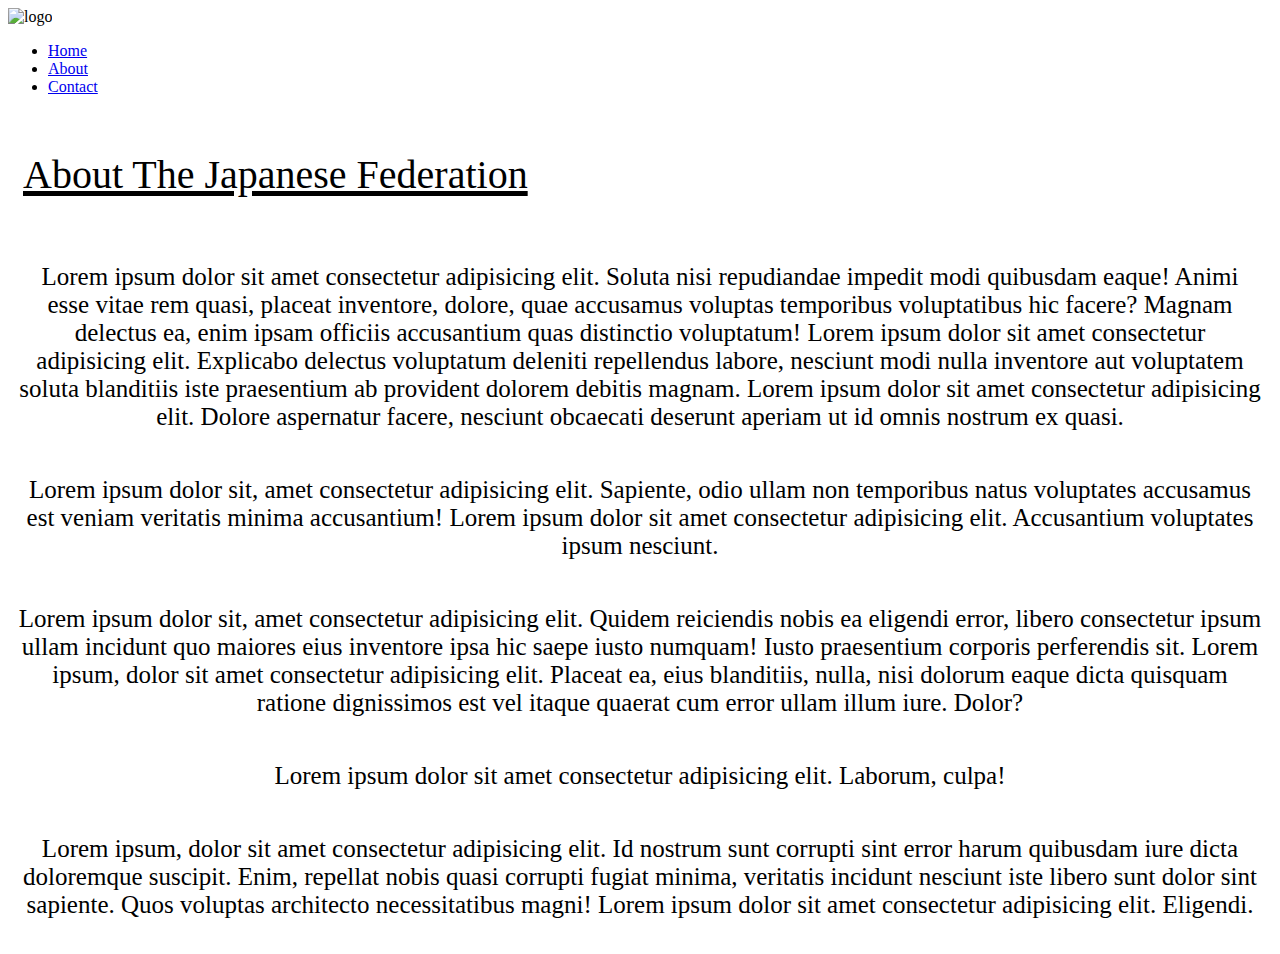
==== about.html @ b0393c7c "Connor's push" ====
<!DOCTYPE html>
<html lang="en">
<head>
    <meta charset="UTF-8">
    <meta http-equiv="X-UA-Compatible" content="IE=edge">
    <meta name="viewport" content="width=device-width, initial-scale=1.0">
    <title>about</title>
    <link rel="stylesheet" href="/css/style3.css">
</head>
<body class="about">
    <header class="header-content">
        <div class="navigate">
          <div>
            <img src="/collabproject/img/Night-sky logo.jpg" alt="logo" class="logo" />
          </div>
          <div class="lists">
            <nav>
              <ul>
                <li><a href="#">Home</a></li>
                <li><a href="/about.html">About</a></li>
                <li><a href="#">Contact</a></li>
              </ul>
            </nav>
          </div>
        </div>
      </header>
    <div class="about-text">

        <div class="about_the_jp_fed">
            <p class="about-title">
            About The Japanese Federation
            </p>
        </div>

        <div class="paragraphs">

            <p>
                Lorem ipsum dolor sit amet consectetur adipisicing elit. Soluta nisi repudiandae impedit modi quibusdam eaque! Animi esse vitae rem quasi, placeat inventore, dolore, quae accusamus voluptas temporibus voluptatibus hic facere? Magnam delectus ea, enim ipsam officiis accusantium quas distinctio voluptatum! Lorem ipsum dolor sit amet consectetur adipisicing elit. Explicabo delectus voluptatum deleniti repellendus labore, nesciunt modi nulla inventore aut voluptatem soluta blanditiis iste praesentium ab provident dolorem debitis magnam. Lorem ipsum dolor sit amet consectetur adipisicing elit. Dolore aspernatur facere, nesciunt obcaecati deserunt aperiam ut id omnis nostrum ex quasi.
            </p>

            <p>Lorem ipsum dolor sit, amet consectetur adipisicing elit. Sapiente, odio ullam non temporibus natus voluptates accusamus est veniam veritatis minima accusantium! Lorem ipsum dolor sit amet consectetur adipisicing elit. Accusantium voluptates ipsum nesciunt.</p>

            <p>
                Lorem ipsum dolor sit, amet consectetur adipisicing elit. Quidem reiciendis nobis ea eligendi error, libero consectetur ipsum ullam incidunt quo maiores eius inventore ipsa hic saepe iusto numquam! Iusto praesentium corporis perferendis sit. Lorem ipsum, dolor sit amet consectetur adipisicing elit. Placeat ea, eius blanditiis, nulla, nisi dolorum eaque dicta quisquam ratione dignissimos est vel itaque quaerat cum error ullam illum iure. Dolor?
            </p>
    
            <p >
                Lorem ipsum dolor sit amet consectetur adipisicing elit. Laborum, culpa!
            </p>
    
            <p>
                Lorem ipsum, dolor sit amet consectetur adipisicing elit. Id nostrum sunt corrupti sint error harum quibusdam iure dicta doloremque suscipit. Enim, repellat nobis quasi corrupti fugiat minima, veritatis incidunt nesciunt iste libero sunt dolor sint sapiente. Quos voluptas architecto necessitatibus magni! Lorem ipsum dolor sit amet consectetur adipisicing elit. Eligendi.
            </p>
    
        </div>

    </div>
---- css/style3.css ----
.about {
    background-image: url(https://cdna.artstation.com/p/assets/images/images/058/125/336/large/david-mork-37.jpg?1673445030);
    background-repeat: no-repeat cover;
}

.about-title {
    text-align: left;
    padding: 15px;
    font-size: 40px;
    font-weight: 40;
    color: black;
    text-decoration: underline 5px;
}

p {
    font-size: 25px;
    font-weight: 40;
    padding: 10px;
    text-align: center;
    color: black;
}
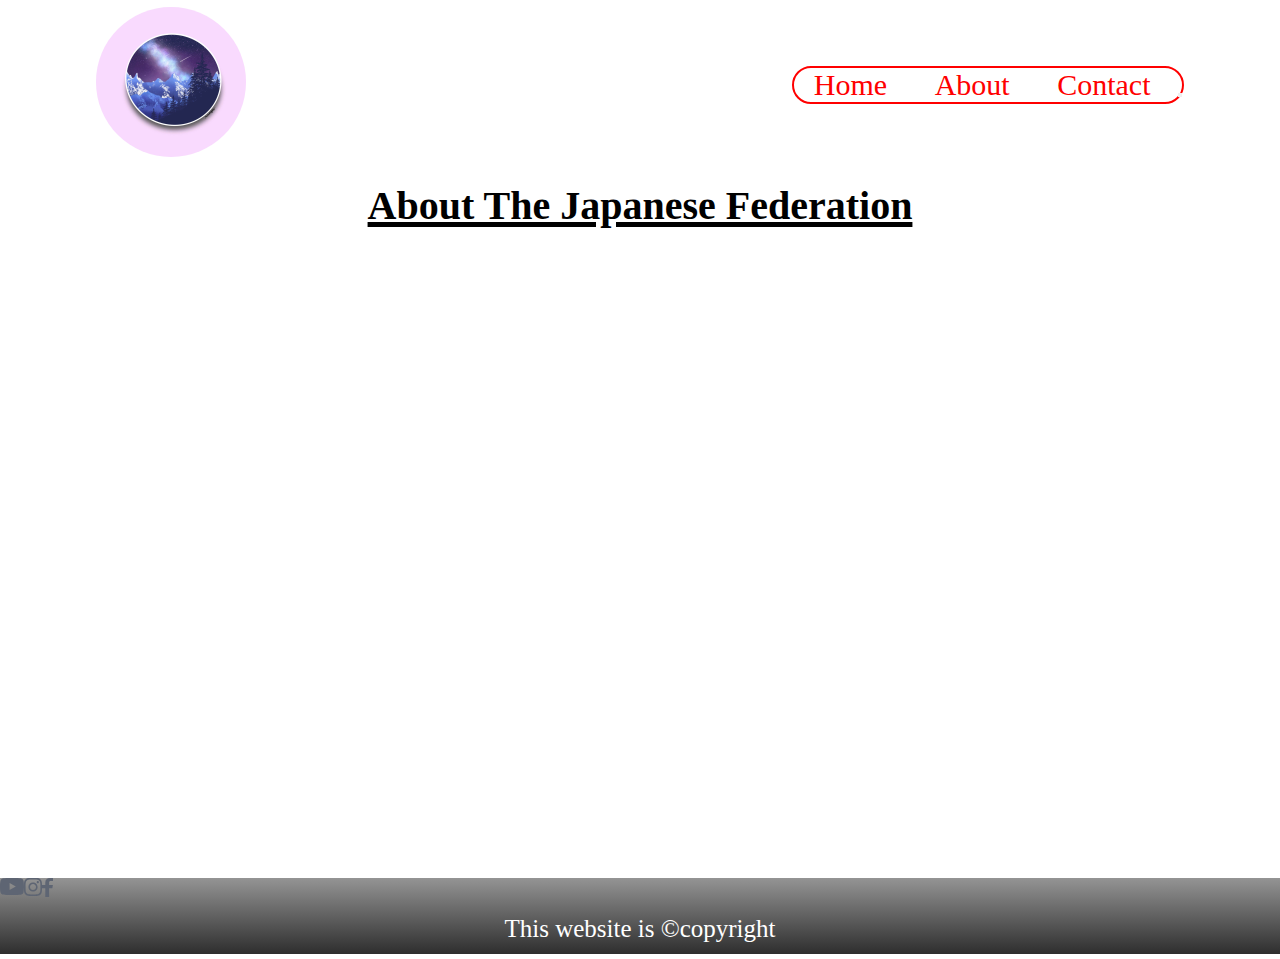
==== commit 9bd5dbe9: "complete" ====
--- a/about.html
+++ b/about.html
@@ -1,57 +1,92 @@
 <!DOCTYPE html>
 <html lang="en">
-<head>
-    <meta charset="UTF-8">
-    <meta http-equiv="X-UA-Compatible" content="IE=edge">
-    <meta name="viewport" content="width=device-width, initial-scale=1.0">
+  <head>
+    <meta charset="UTF-8" />
+    <meta http-equiv="X-UA-Compatible" content="IE=edge" />
+    <meta name="viewport" content="width=device-width, initial-scale=1.0" />
     <title>about</title>
-    <link rel="stylesheet" href="/css/style3.css">
-</head>
-<body class="about">
-    <header class="header-content">
-        <div class="navigate">
-          <div>
-            <img src="/collabproject/img/Night-sky logo.jpg" alt="logo" class="logo" />
-          </div>
-          <div class="lists">
-            <nav>
-              <ul>
-                <li><a href="#">Home</a></li>
-                <li><a href="/about.html">About</a></li>
-                <li><a href="#">Contact</a></li>
-              </ul>
-            </nav>
-          </div>
+    <link rel="stylesheet" href="style3.css" />
+  </head>
+  <body class="about">
+    <header class="about-header-content">
+      <div class="navigate">
+        <div>
+          <img src="./img/Night-sky logo.jpg" alt="logo" class="logo" />
         </div>
-      </header>
+        <div class="about-lists">
+          <nav>
+            <ul>
+              <li><a href="#" target="_self">Home</a></li>
+              <li><a href="/about.html" target="_self">About</a></li>
+              <li><a href="#" target="_self">Contact</a></li>
+              <button></button></button>
+            </ul>
+          </nav>
+        </div>
+      </div>
+    </header>
     <div class="about-text">
-
-        <div class="about_the_jp_fed">
-            <p class="about-title">
-            About The Japanese Federation
-            </p>
-        </div>
-
-        <div class="paragraphs">
-
-            <p>
-                Lorem ipsum dolor sit amet consectetur adipisicing elit. Soluta nisi repudiandae impedit modi quibusdam eaque! Animi esse vitae rem quasi, placeat inventore, dolore, quae accusamus voluptas temporibus voluptatibus hic facere? Magnam delectus ea, enim ipsam officiis accusantium quas distinctio voluptatum! Lorem ipsum dolor sit amet consectetur adipisicing elit. Explicabo delectus voluptatum deleniti repellendus labore, nesciunt modi nulla inventore aut voluptatem soluta blanditiis iste praesentium ab provident dolorem debitis magnam. Lorem ipsum dolor sit amet consectetur adipisicing elit. Dolore aspernatur facere, nesciunt obcaecati deserunt aperiam ut id omnis nostrum ex quasi.
-            </p>
-
-            <p>Lorem ipsum dolor sit, amet consectetur adipisicing elit. Sapiente, odio ullam non temporibus natus voluptates accusamus est veniam veritatis minima accusantium! Lorem ipsum dolor sit amet consectetur adipisicing elit. Accusantium voluptates ipsum nesciunt.</p>
-
-            <p>
-                Lorem ipsum dolor sit, amet consectetur adipisicing elit. Quidem reiciendis nobis ea eligendi error, libero consectetur ipsum ullam incidunt quo maiores eius inventore ipsa hic saepe iusto numquam! Iusto praesentium corporis perferendis sit. Lorem ipsum, dolor sit amet consectetur adipisicing elit. Placeat ea, eius blanditiis, nulla, nisi dolorum eaque dicta quisquam ratione dignissimos est vel itaque quaerat cum error ullam illum iure. Dolor?
-            </p>
-    
-            <p >
-                Lorem ipsum dolor sit amet consectetur adipisicing elit. Laborum, culpa!
-            </p>
-    
-            <p>
-                Lorem ipsum, dolor sit amet consectetur adipisicing elit. Id nostrum sunt corrupti sint error harum quibusdam iure dicta doloremque suscipit. Enim, repellat nobis quasi corrupti fugiat minima, veritatis incidunt nesciunt iste libero sunt dolor sint sapiente. Quos voluptas architecto necessitatibus magni! Lorem ipsum dolor sit amet consectetur adipisicing elit. Eligendi.
-            </p>
-    
-        </div>
-
-    </div>+      <div class="about_the_jp_fed">
+        <b><p class="about-title">About The Japanese Federation</p></b>
+      </div>
+      <div class="paragraphs">
+       <b>
+        <p>
+          Lorem ipsum dolor sit amet consectetur adipisicing elit. Soluta nisi
+          repudiandae impedit modi quibusdam eaque! Animi esse vitae rem quasi,
+          placeat inventore, dolore, quae accusamus voluptas temporibus
+          voluptatibus hic facere? Magnam delectus ea, enim ipsam officiis
+          accusantium quas distinctio voluptatum! Lorem ipsum dolor sit amet
+          consectetur adipisicing elit. Explicabo delectus voluptatum deleniti
+          repellendus labore, nesciunt modi nulla inventore aut voluptatem
+          soluta blanditiis iste praesentium ab provident dolorem debitis
+          magnam. Lorem ipsum dolor sit amet consectetur adipisicing elit.
+          Dolore aspernatur facere, nesciunt obcaecati deserunt aperiam ut id
+          omnis nostrum ex quasi.
+        </p>
+        <p>
+          Lorem ipsum dolor sit, amet consectetur adipisicing elit. Sapiente,
+          odio ullam non temporibus natus voluptates accusamus est veniam
+          veritatis minima accusantium! Lorem ipsum dolor sit amet consectetur
+          adipisicing elit. Accusantium voluptates ipsum nesciunt.
+        </p>
+        <p>
+          Lorem ipsum dolor sit, amet consectetur adipisicing elit. Quidem
+          reiciendis nobis ea eligendi error, libero consectetur ipsum ullam
+          incidunt quo maiores eius inventore ipsa hic saepe iusto numquam!
+          Iusto praesentium corporis perferendis sit. Lorem ipsum, dolor sit
+          amet consectetur adipisicing elit. Placeat ea, eius blanditiis, nulla,
+          nisi dolorum eaque dicta quisquam ratione dignissimos est vel itaque
+          quaerat cum error ullam illum iure. Dolor?
+        </p>
+        <p>
+          Lorem ipsum dolor sit amet consectetur adipisicing elit. Laborum,
+          culpa!
+        </p>
+        <p>
+          Lorem ipsum, dolor sit amet consectetur adipisicing elit. Id nostrum
+          sunt corrupti sint error harum quibusdam iure dicta doloremque
+          suscipit. Enim, repellat nobis quasi corrupti fugiat minima, veritatis
+          incidunt nesciunt iste libero sunt dolor sint sapiente. Quos voluptas
+          architecto necessitatibus magni! Lorem ipsum dolor sit amet
+          consectetur adipisicing elit. Eligendi.
+        </p>
+      </b>
+    </body>
+    <footer class="about-footer">
+      <div class="icons">
+       <div>
+         <img  src="./img/youtube.svg" alt="youtube">
+       </div>
+       <div>
+         <img src="./img/instagram.svg" alt="instagram">
+       </div>
+       <div>
+         <img src="./img/facebook.svg" alt="facebook">
+       </div>
+      </div>
+      <div class="copyright">
+       <p>This website is ©copyright</p>
+      </div>
+     </footer>
+</html>
--- a/style3.css
+++ b/style3.css
@@ -0,0 +1,185 @@
+* {
+    padding: 0;
+    margin: 0;
+}
+.navigate {
+    display: flex;
+    width: 85%;
+    margin: auto;
+    align-items: center;
+    justify-content: space-between;
+    padding: 35px 0;
+    height: 100px;
+}
+a {
+    color: red;
+    text-decoration: none;
+}
+h1 {
+    color: gold;
+    border: 3px solid;
+    border-radius: 30px;
+}
+p {
+    font-size: 20px;
+}
+body {
+    background: url(./img/backgroundWEB.jpg);
+    background-size: 220vh;
+    background-repeat: no-repeat;
+    min-height: 100vh;
+}
+.navigate img {
+    size: 2px;
+    width: 2;
+    padding: 2;
+    height: 150px;
+    align-items: center;
+    justify-content: center;
+    opacity: 0.9;
+    border-radius: 70%;
+}
+.header-content  {
+    color: white;
+    justify-content: center;
+    align-items: center;
+    font-size: 30px;
+    border: 20;
+    border-color: blue;
+}
+.header-content div h1 {
+    align-items: center;
+    justify-content: center;
+    justify-items: center;
+}
+.header-text1 {
+    justify-content: center;
+    color: rgb(255, 255, 255);
+    width: auto;
+    padding: 200px;
+    text-align: center;
+    font-size: 50px;
+}
+.header-text1 h1 {
+    font-weight: 400;
+}
+.header-content nav ul li a {
+    justify-self: end;
+    justify-content: end;
+    text-decoration: none;
+}
+.content {
+    align-items: center;
+    text-align: center;
+}
+.login {
+    text-decoration: none;
+    background-color: transparent;
+    padding: 10px 25px;
+    font-size: 24px;
+}
+.sign-in {
+    text-decoration: none;
+    padding: 10px 25px;
+    display: inline- block;
+    background-color: transparent;
+    font-size: 24px;
+}
+section div h1 {
+    padding: 25px 15px;
+}
+.sign-in:hover {
+    background-color: rgb(0, 0, 0);
+    text-decoration: none;
+    text-transform: uppercase;
+}
+.login:hover {
+    background-color: rgb(0, 0, 0);
+    text-decoration: none;
+    text-transform: uppercase;
+}
+section .login {
+    text-decoration: none;
+}
+footer {
+    background: linear-gradient( rgb(56, 26, 56), rgb(16, 45, 92));
+    color: white;
+    font-size: 10px;
+    justify-content: flex-end;
+    text-align: center;
+    margin-top: 161px;
+    height: 49px;
+}
+.icons {
+    text-align: center;
+    display: flex;
+    flex-direction: row;
+}
+li:hover {
+    text-transform: uppercase;
+    background-color: black;
+    text-decoration: underline;
+}
+li:hover::after {
+    text-decoration: underline;
+}
+.btn2 {
+    min-height: 23vh;
+    margin-top: -162px;
+}
+.about {
+    background-image: url(https://images.unsplash.com/photo-1519638157102-4da934548801?ixlib=rb-4.0.3&ixid=MnwxMjA3fDB8MHxwaG90by1wYWdlfHx8fGVufDB8fHx8&auto=format&fit=crop&w=1331&q=80);
+    background-repeat: no-repeat cover;
+}
+.about-title {
+    text-align: left;
+    padding: 12px;
+    font-size: 40px;
+    font-weight: bold;
+    color: black;
+    text-decoration: underline 5px;
+    text-align: center;
+}
+p {
+    font-size: 25px;
+    font-weight: 40;
+    padding: 16px;
+    text-align: center;
+    color: rgb(255, 255, 255);
+    justify-content: center;
+}
+.about-footer {
+    background: linear-gradient( rgb(148, 148, 148), rgb(46, 46, 46));
+    color: white;
+    font-size: 10px;
+    justify-content: flex-end;
+    text-align: center;
+    margin-top: 1px;
+    margin-bottom: 0px;
+    height: 76px;
+    min-height: 0hv;
+}
+.navigate ul li {
+    list-style: none;
+    display: inline-block;
+    margin: 0 20px;
+    color: rgba(255, 0, 0, 0.793);
+}
+.about-header-content  {
+        color: white;
+        justify-content: center;
+        align-items: center;
+        font-size: 30px;
+        border: 20;
+        border-color: blue;
+    }
+.about-list {
+        color: rgb(0, 0, 0);
+        background: transparent;
+       border-radius: 20px;
+       border-width: 5px;
+    }
+    nav {
+        border: 2px solid red;
+        border-radius: 30px;
+    }